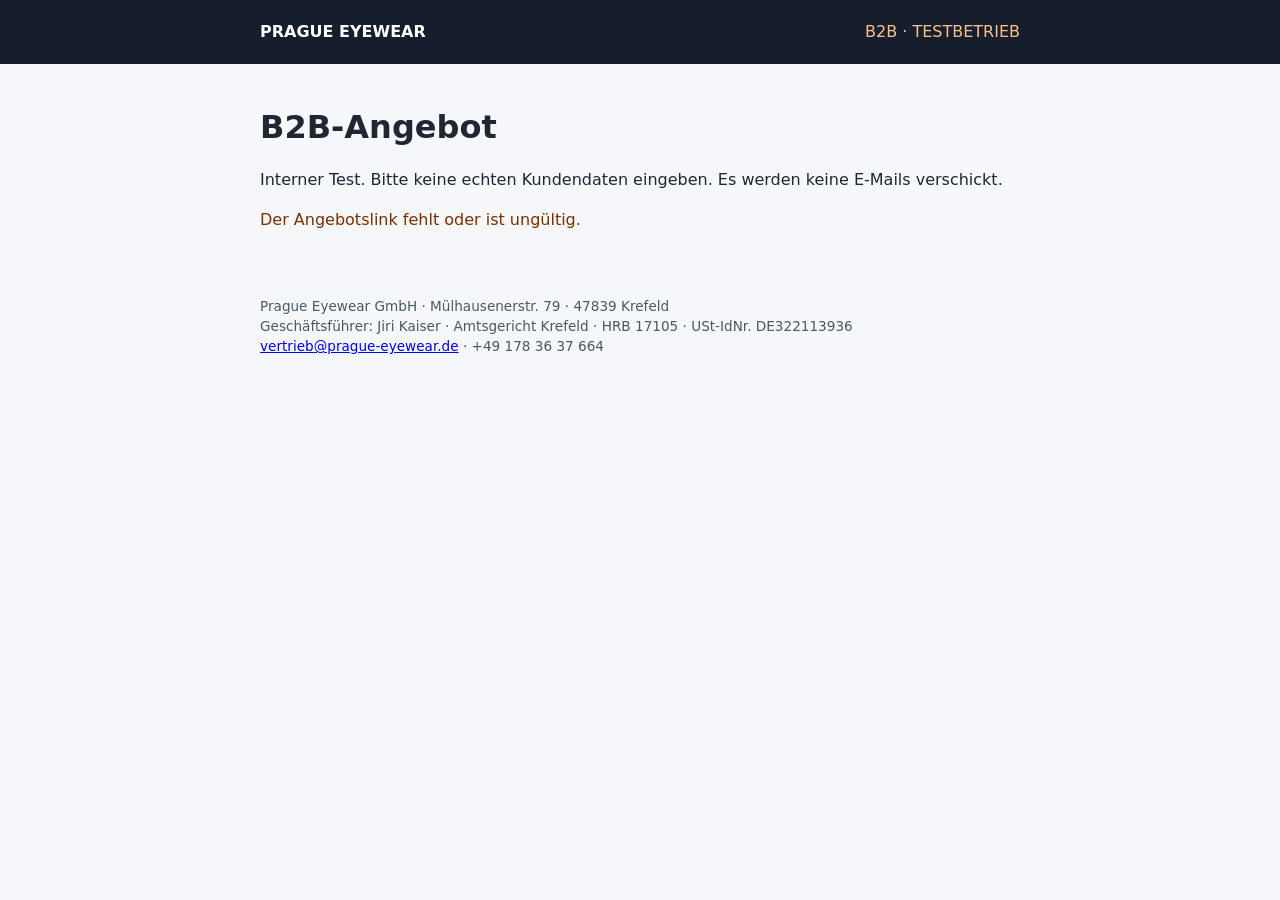
==== order.html @ 628f593f "Add files via upload" ====
<!doctype html>
<html lang="de">
<head>
<meta charset="utf-8">
<meta name="viewport" content="width=device-width,initial-scale=1">
<meta name="referrer" content="no-referrer">
<meta name="robots" content="noindex,nofollow">
<title>B2B-Testangebot · Prague Eyewear</title>
<link rel="stylesheet" href="order.css">
<script defer src="config.js"></script>
<script defer src="order.js"></script>
</head>
<body>
<header><strong>PRAGUE EYEWEAR</strong><span>B2B · TESTBETRIEB</span></header>
<main>
<h1 id="title">B2B-Angebot</h1>
<p>Interner Test. Bitte keine echten Kundendaten eingeben. Es werden keine E-Mails verschickt.</p>
<p id="status" role="status" aria-live="polite">Angebot wird geladen …</p>
<form id="form" hidden>
<p id="validity"></p>
<div id="items"></div>
<p id="total"></p>
<fieldset>
<legend>Test-Kontaktdaten</legend>
<label>Kundennummer <input name="number" required maxlength="60" placeholder="TEST-001" autocomplete="off"></label>
<label>Firma <input name="company" required maxlength="120" placeholder="Test Optik" autocomplete="off"></label>
<label>Ansprechpartner <input name="contact" required maxlength="120" placeholder="Testperson" autocomplete="off"></label>
<label>E-Mail <input type="email" name="email" required maxlength="254" placeholder="test@example.com" autocomplete="off"></label>
</fieldset>
<p>Nur für Geschäftskunden. Keine Zahlung oder Reservierung. Verfügbarkeit wird separat geprüft.</p>
<button type="submit">Testanfrage absenden</button>
</form>
</main>
<footer>Prague Eyewear GmbH · Mülhausenerstr. 79 · 47839 Krefeld<br>
Geschäftsführer: Jiri Kaiser · Amtsgericht Krefeld · HRB 17105 · USt-IdNr. DE322113936<br>
<a href="mailto:vertrieb@prague-eyewear.de">vertrieb@prague-eyewear.de</a> · +49 178 36 37 664</footer>
</body>
</html>
---- order.css ----
*{box-sizing:border-box}body{margin:0;font:16px/1.5 system-ui,sans-serif;color:#202632;background:#f5f7fa}header{background:#161d2c;color:#fff;padding:20px max(20px,calc((100% - 760px)/2));display:flex;flex-wrap:wrap;justify-content:space-between;gap:8px}header span{color:#ffc08a}main,footer{max-width:800px;margin:auto;padding:24px 20px}h1{line-height:1.15}#items{display:grid;gap:8px}.item{display:grid;grid-template-columns:1fr auto;gap:10px;align-items:center;padding:14px;background:white;border-radius:8px;border:1px solid #d9dfe8}.item label{margin:0}.item input{width:75px}fieldset{border:1px solid #bec9d6;border-radius:8px;display:grid;grid-template-columns:repeat(auto-fit,minmax(210px,1fr));gap:12px}label{display:grid;gap:4px}input,button{font:inherit;padding:8px;border:1px solid #74869d;border-radius:5px}button{background:#8b3400;color:white;cursor:pointer}button:disabled{opacity:.6}#total{font-size:1.15rem;font-weight:700}#status{color:#773000}footer{font-size:.85rem;color:#4b5767}
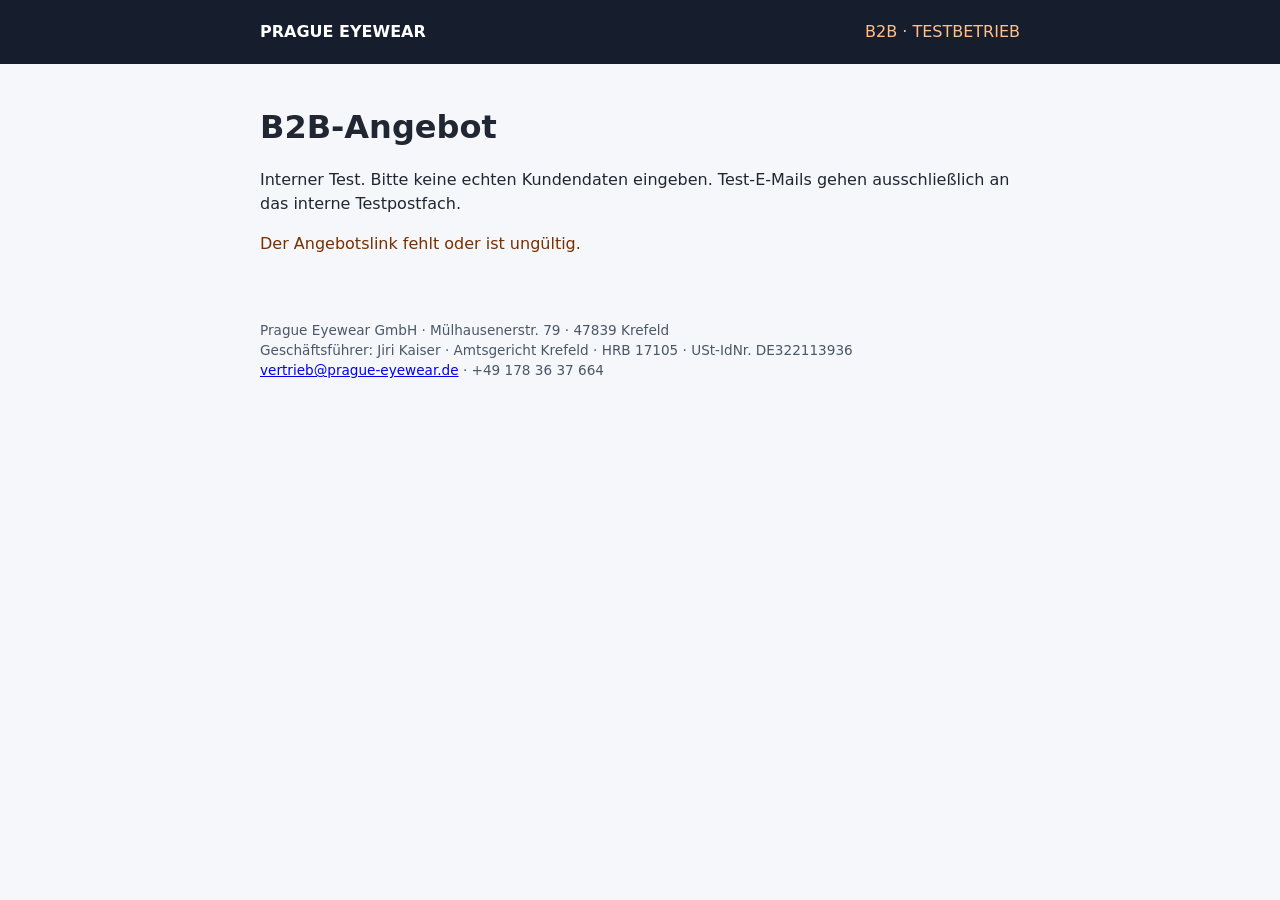
==== commit c1be61e0: "Add files via upload" ====
--- a/order.html
+++ b/order.html
@@ -14,7 +14,7 @@
 <header><strong>PRAGUE EYEWEAR</strong><span>B2B · TESTBETRIEB</span></header>
 <main>
 <h1 id="title">B2B-Angebot</h1>
-<p>Interner Test. Bitte keine echten Kundendaten eingeben. Es werden keine E-Mails verschickt.</p>
+<p>Interner Test. Bitte keine echten Kundendaten eingeben. Test-E-Mails gehen ausschließlich an das interne Testpostfach.</p>
 <p id="status" role="status" aria-live="polite">Angebot wird geladen …</p>
 <form id="form" hidden>
 <p id="validity"></p>
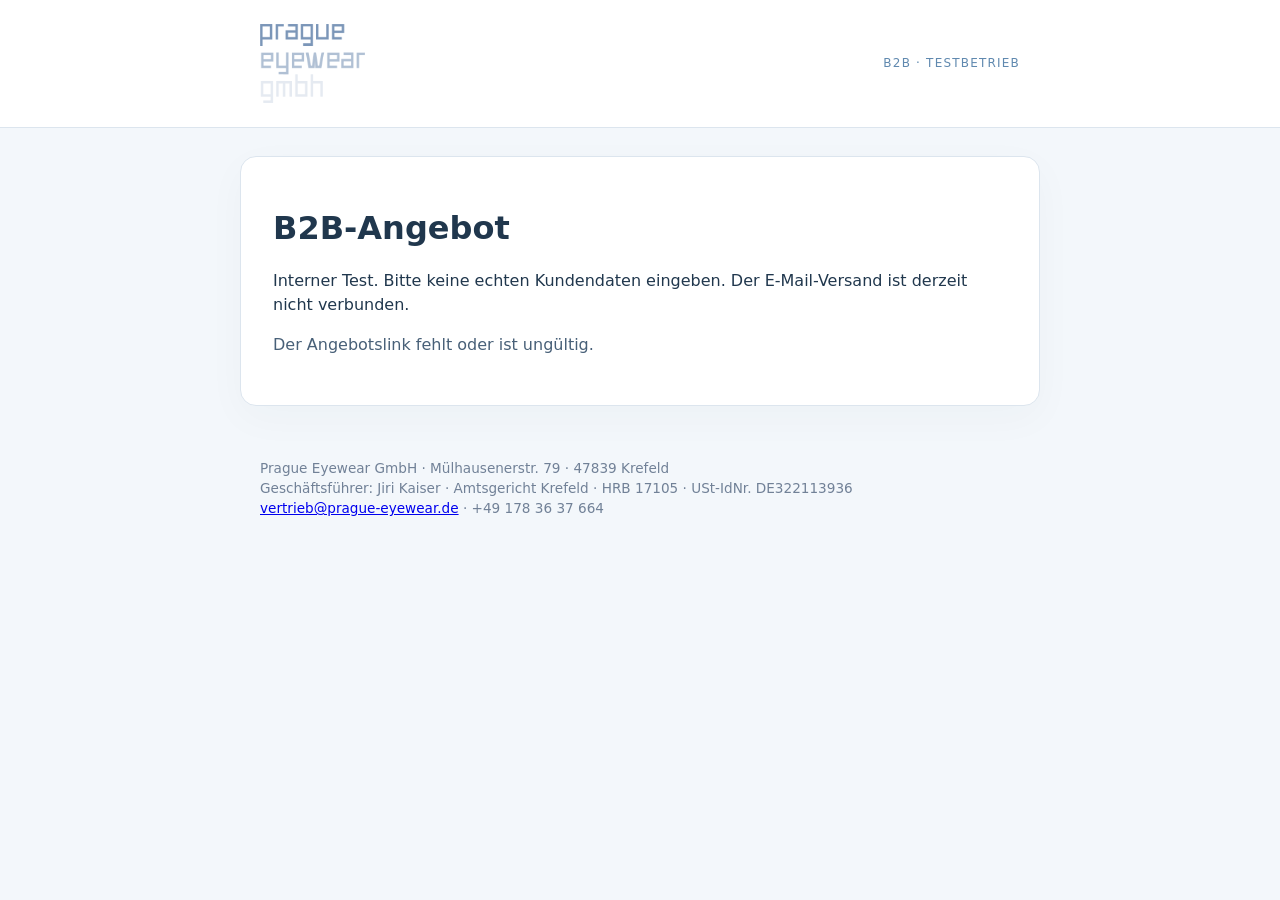
==== commit 6e5f8fda: "Add files via upload" ====
--- a/order.html
+++ b/order.html
@@ -11,10 +11,10 @@
 <script defer src="order.js"></script>
 </head>
 <body>
-<header><strong>PRAGUE EYEWEAR</strong><span>B2B · TESTBETRIEB</span></header>
+<header><img class="order-brand" src="assets/prague-eyewear.png" alt="Prague Eyewear GmbH"><span>B2B · TESTBETRIEB</span></header>
 <main>
 <h1 id="title">B2B-Angebot</h1>
-<p>Interner Test. Bitte keine echten Kundendaten eingeben. Test-E-Mails gehen ausschließlich an das interne Testpostfach.</p>
+<p>Interner Test. Bitte keine echten Kundendaten eingeben. Der E-Mail-Versand ist derzeit nicht verbunden.</p>
 <p id="status" role="status" aria-live="polite">Angebot wird geladen …</p>
 <form id="form" hidden>
 <p id="validity"></p>
--- a/order.css
+++ b/order.css
@@ -1 +1,3 @@
 *{box-sizing:border-box}body{margin:0;font:16px/1.5 system-ui,sans-serif;color:#202632;background:#f5f7fa}header{background:#161d2c;color:#fff;padding:20px max(20px,calc((100% - 760px)/2));display:flex;flex-wrap:wrap;justify-content:space-between;gap:8px}header span{color:#ffc08a}main,footer{max-width:800px;margin:auto;padding:24px 20px}h1{line-height:1.15}#items{display:grid;gap:8px}.item{display:grid;grid-template-columns:1fr auto;gap:10px;align-items:center;padding:14px;background:white;border-radius:8px;border:1px solid #d9dfe8}.item label{margin:0}.item input{width:75px}fieldset{border:1px solid #bec9d6;border-radius:8px;display:grid;grid-template-columns:repeat(auto-fit,minmax(210px,1fr));gap:12px}label{display:grid;gap:4px}input,button{font:inherit;padding:8px;border:1px solid #74869d;border-radius:5px}button{background:#8b3400;color:white;cursor:pointer}button:disabled{opacity:.6}#total{font-size:1.15rem;font-weight:700}#status{color:#773000}footer{font-size:.85rem;color:#4b5767}
+/* Prague Eyewear identity */
+body{color:#20374d;background:#f3f7fb}header{background:white;color:#486078;align-items:center;border-bottom:1px solid #dce5ee;padding-top:24px;padding-bottom:24px}header span{color:#6089af;font-size:12px;letter-spacing:1.2px}.order-brand{width:105px;height:auto}main{margin:28px auto;background:#fff;border:1px solid #dce5ee;border-radius:16px;padding:32px;box-shadow:0 12px 40px #20374d08}.item,fieldset{border-color:#dce5ee;border-radius:12px}input{border-color:#b9cbdc;padding:11px;border-radius:8px}button{background:#6089af;border:0;border-radius:9px;padding:13px 22px}#status{color:#486078}fieldset{padding:20px}footer{color:#718197}@media(max-width:600px){main{margin:16px 12px;padding:20px}.item{grid-template-columns:1fr}.order-brand{width:85px}}
